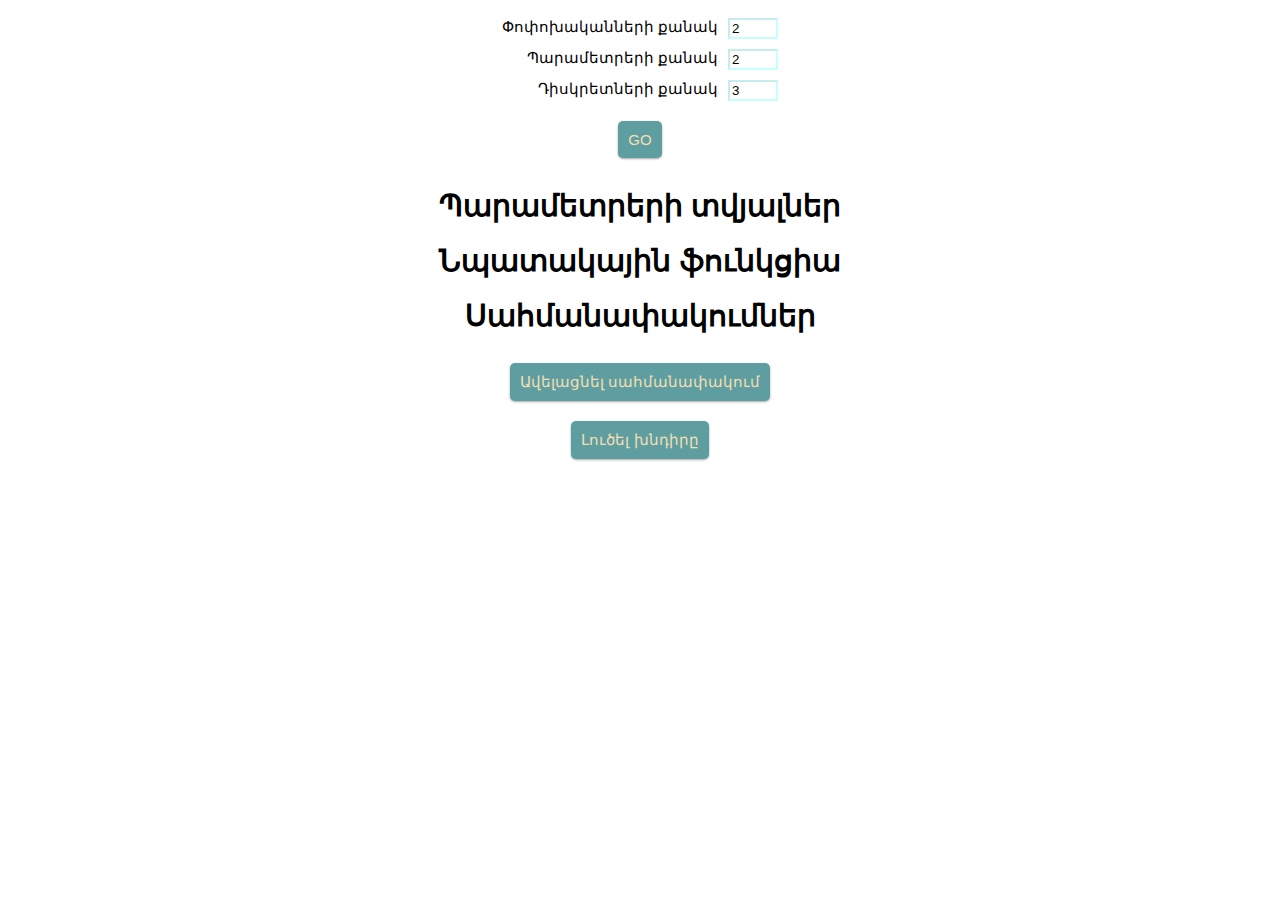
==== mpLP.html @ f5ddecf8 "add main page" ====
<html>

<head>
    <title>Բազմապարամետրական</title>
    <link rel="stylesheet" href="content/style/style.css">
</head>

<body>
    <div>
        <div class="container">
            <div class="item"><span>Փոփոխականների քանակ</span></div>
            <div class="item">
                <div><input id='variable_count' type="number" placeholder="Փոփոխականների քանակ" value="2" /></div>
            </div>
            <div class="item"><span>Պարամետրերի քանակ</span></div>
            <div class="item">
                <div><input id='parameter_count' type="number" placeholder="Պարամետրերի քանակ" value="2" /></div>
            </div>
            <div class="item"><span>Դիսկրետների քանակ</span></div>
            <div class="item">
                <div><input id='discret_count' type="number" placeholder="Դիսկրետների քանակ" value="3" /></div>
            </div>
        </div>
        <button onclick="createObjectFunction()">GO</button>
        <br>
        <h1>Պարամետրերի տվյալներ</h1>
        <div id='parameter_values'></div>
        <h1>Նպատակային ֆունկցիա</h1>
        <p id="object"></p>
        <h1>Սահմանափակումներ</h1>
        <button onclick="addConstraint()">Ավելացնել սահմանափակում</button>
        <div id="constraint"></div>
    </div>
    <div><button onclick="solve()">Լուծել խնդիրը</button></div>
    <script src="sripts/index.js"></script>
</body>

</html>
---- content/style/style.css ----
.coefficient {
    width: 50px;
}

* {
    font-family: sans-serif;
}

.button {
    background: cadetblue;
    color: wheat;
    font-size: 47px;
    height: 100px;
    width: 100px;
    text-align: center;
    vertical-align: middle;
    margin: 10px;
    border: none;
    border-radius: 20%;
}

body {
    text-align: center;
    font-size: 15px;
}

button {
    box-shadow: 0 1px 3px rgba(0, 0, 0, 0.12), 0 1px 2px rgba(0, 0, 0, 0.24);
    transition: all 0.3s cubic-bezier(.25, .8, .25, 1);
    background: cadetblue;
    color: wheat;
    font-size: 15px;
    text-align: center;
    vertical-align: middle;
    margin: 10px;
    border: none;
    border-radius: 5px;
    padding: 10px;
}

button:hover {
    box-shadow: 0 14px 28px rgba(0, 0, 0, 0.25), 0 10px 10px rgba(0, 0, 0, 0.22);
}

input {
    border-color: rgba(0, 255, 255, 0.219);
}

.grid-container {
    width: 400px;
    margin: auto;
    display: grid;
    gap: 10px;
    grid-template-columns: auto auto auto auto;
    padding: 10px;
}

.grid-item {
    padding: 0;
    font-size: 15px;
    text-align: center;
}

.grid-item div {
    height: 100%;
    width: 100%;
    text-align: center;
}

.grid-item div input {
    width: 50px;
}

.container {
    width: 300px;
    display: grid;
    margin: auto;
    gap: 10px;
    grid-template-columns: auto auto;
    padding: 10px;
}

.item {
    padding: 0;
    font-size: 15px;
    text-align: right;
}

.item div {
    height: 100%;
    width: 100%;
    text-align: left;
}

.item div input {
    width: 50px;
}

.item button {
    font-size: 30px;
    height: 100%;
    width: 100%;
    cursor: pointer;
}

a {
    height: 100%;
    width: 100%;
    text-decoration: none;
}
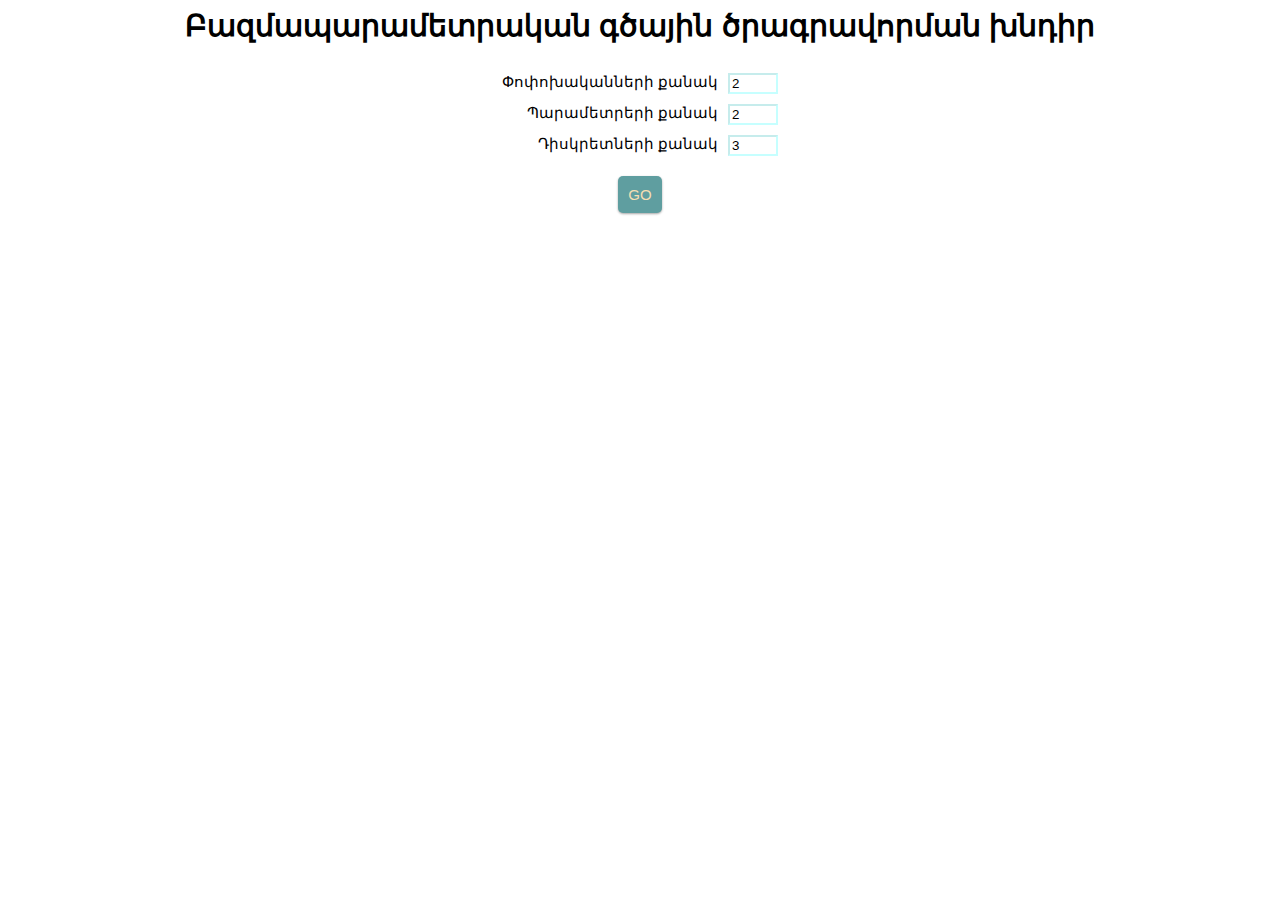
==== commit c66c43b3: "[add] quadratic" ====
--- a/mpLP.html
+++ b/mpLP.html
@@ -6,6 +6,7 @@
 </head>
 
 <body>
+    <h1>Բազմապարամետրական գծային ծրագրավորման խնդիր</h1>
     <div>
         <div class="container">
             <div class="item"><span>Փոփոխականների քանակ</span></div>
@@ -23,15 +24,17 @@
         </div>
         <button onclick="createObjectFunction()">GO</button>
         <br>
-        <h1>Պարամետրերի տվյալներ</h1>
-        <div id='parameter_values'></div>
-        <h1>Նպատակային ֆունկցիա</h1>
-        <p id="object"></p>
-        <h1>Սահմանափակումներ</h1>
-        <button onclick="addConstraint()">Ավելացնել սահմանափակում</button>
-        <div id="constraint"></div>
+        <div id="solution" class="hidden">
+            <h1>Պարամետրերի տվյալներ</h1>
+            <div id='parameter_values'></div>
+            <h1>Նպատակային ֆունկցիա</h1>
+            <p id="object"></p>
+            <h1>Սահմանափակումներ</h1>
+            <button onclick="addConstraint()">Ավելացնել սահմանափակում</button>
+            <div id="constraint"></div>
+            <div><button onclick="solve()">Լուծել խնդիրը</button></div>
+        </div>
     </div>
-    <div><button onclick="solve()">Լուծել խնդիրը</button></div>
     <script src="sripts/index.js"></script>
 </body>
 
--- a/content/style/style.css
+++ b/content/style/style.css
@@ -108,3 +108,11 @@
     width: 100%;
     text-decoration: none;
 }
+
+.coefficientQP {
+    width: 300px;
+}
+
+.hidden {
+    display: none;
+}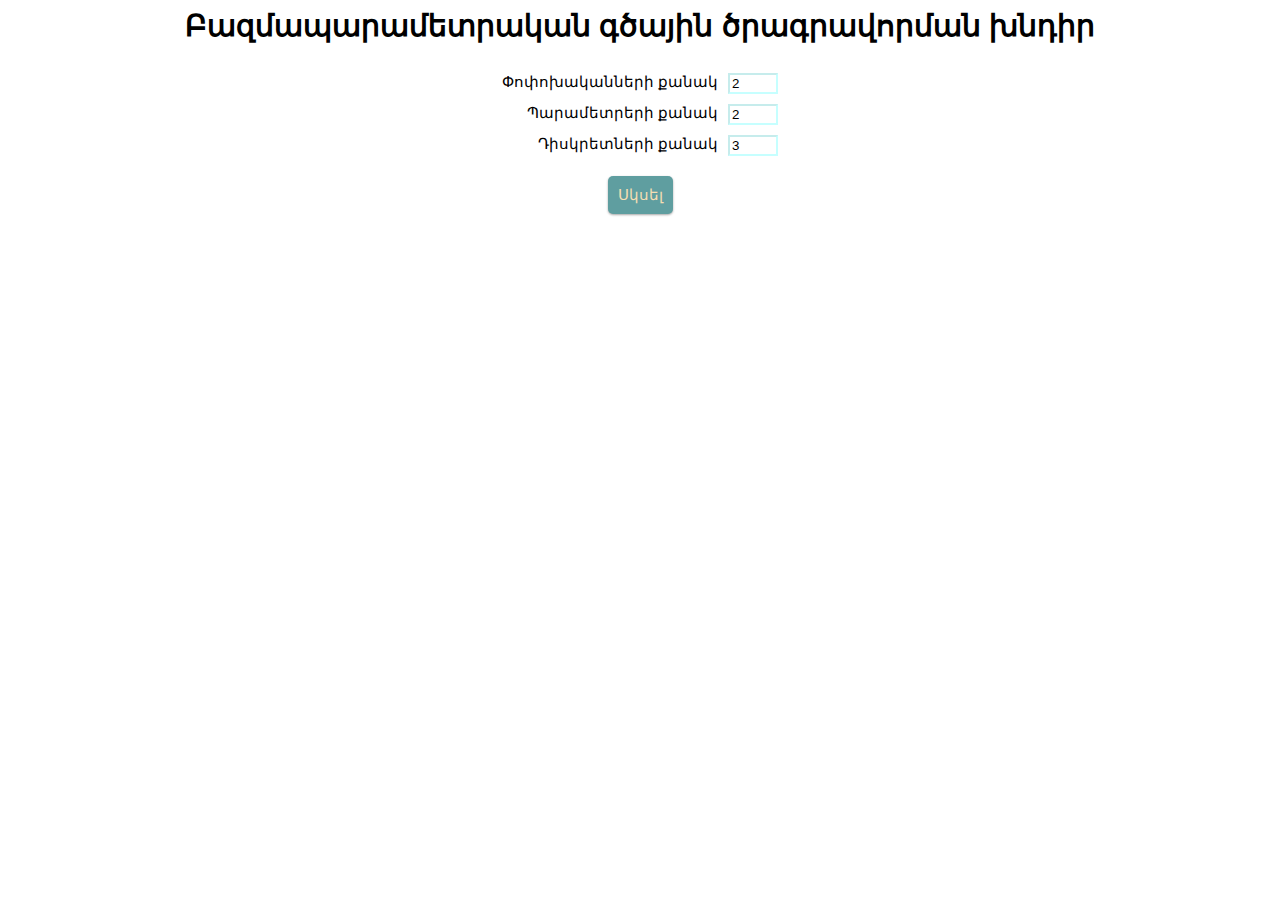
==== commit 463e1316: "Update mpLP.html" ====
--- a/mpLP.html
+++ b/mpLP.html
@@ -22,7 +22,7 @@
                 <div><input id='discret_count' type="number" placeholder="Դիսկրետների քանակ" value="3" /></div>
             </div>
         </div>
-        <button onclick="createObjectFunction()">GO</button>
+        <button onclick="createObjectFunction()">Սկսել</button>
         <br>
         <div id="solution" class="hidden">
             <h1>Պարամետրերի տվյալներ</h1>
@@ -38,4 +38,4 @@
     <script src="sripts/index.js"></script>
 </body>
 
-</html>+</html>
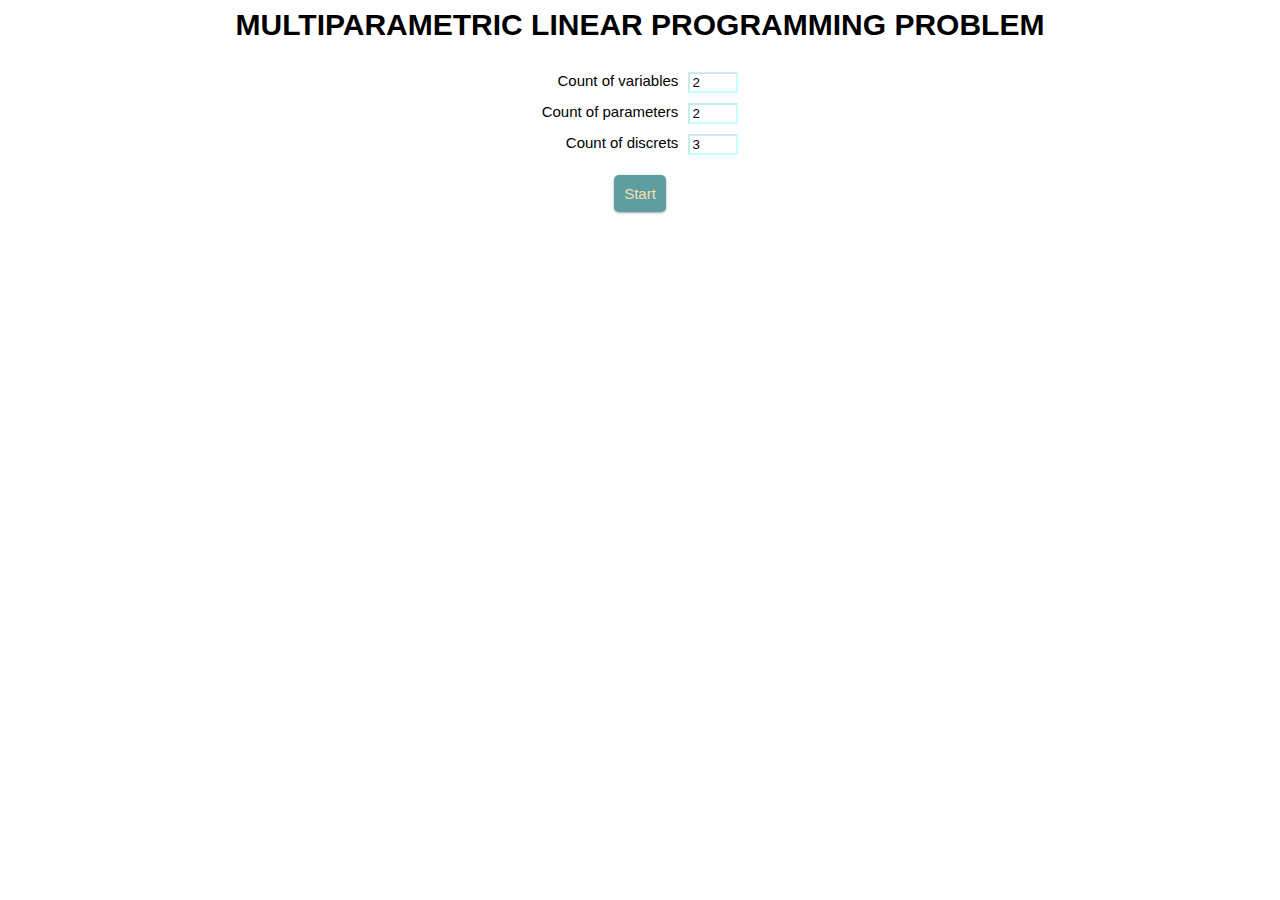
==== commit e9fc20ce: "add Eglish" ====
--- a/mpLP.html
+++ b/mpLP.html
@@ -1,38 +1,38 @@
 <html>
 
 <head>
-    <title>Բազմապարամետրական</title>
+    <title>Multiparametric</title>
     <link rel="stylesheet" href="content/style/style.css">
 </head>
 
 <body>
-    <h1>Բազմապարամետրական գծային ծրագրավորման խնդիր</h1>
+    <h1>MULTIPARAMETRIC LINEAR PROGRAMMING PROBLEM</h1>
     <div>
         <div class="container">
-            <div class="item"><span>Փոփոխականների քանակ</span></div>
+            <div class="item"><span>Count of variables</span></div>
             <div class="item">
-                <div><input id='variable_count' type="number" placeholder="Փոփոխականների քանակ" value="2" /></div>
+                <div><input id='variable_count' type="number" placeholder="Count of variables" value="2" /></div>
             </div>
-            <div class="item"><span>Պարամետրերի քանակ</span></div>
+            <div class="item"><span>Count of parameters</span></div>
             <div class="item">
-                <div><input id='parameter_count' type="number" placeholder="Պարամետրերի քանակ" value="2" /></div>
+                <div><input id='parameter_count' type="number" placeholder="Count of parameters" value="2" /></div>
             </div>
-            <div class="item"><span>Դիսկրետների քանակ</span></div>
+            <div class="item"><span>Count of discrets</span></div>
             <div class="item">
-                <div><input id='discret_count' type="number" placeholder="Դիսկրետների քանակ" value="3" /></div>
+                <div><input id='discret_count' type="number" placeholder="Count of discrets" value="3" /></div>
             </div>
         </div>
-        <button onclick="createObjectFunction()">Սկսել</button>
+        <button onclick="createObjectFunction()">Start</button>
         <br>
         <div id="solution" class="hidden">
-            <h1>Պարամետրերի տվյալներ</h1>
+            <h1>Parameters info</h1>
             <div id='parameter_values'></div>
-            <h1>Նպատակային ֆունկցիա</h1>
+            <h1>Object function</h1>
             <p id="object"></p>
-            <h1>Սահմանափակումներ</h1>
-            <button onclick="addConstraint()">Ավելացնել սահմանափակում</button>
+            <h1>Constraints</h1>
+            <button onclick="addConstraint()">Add constraint</button>
             <div id="constraint"></div>
-            <div><button onclick="solve()">Լուծել խնդիրը</button></div>
+            <div><button onclick="solve()">Solve the problem</button></div>
         </div>
     </div>
     <script src="sripts/index.js"></script>
